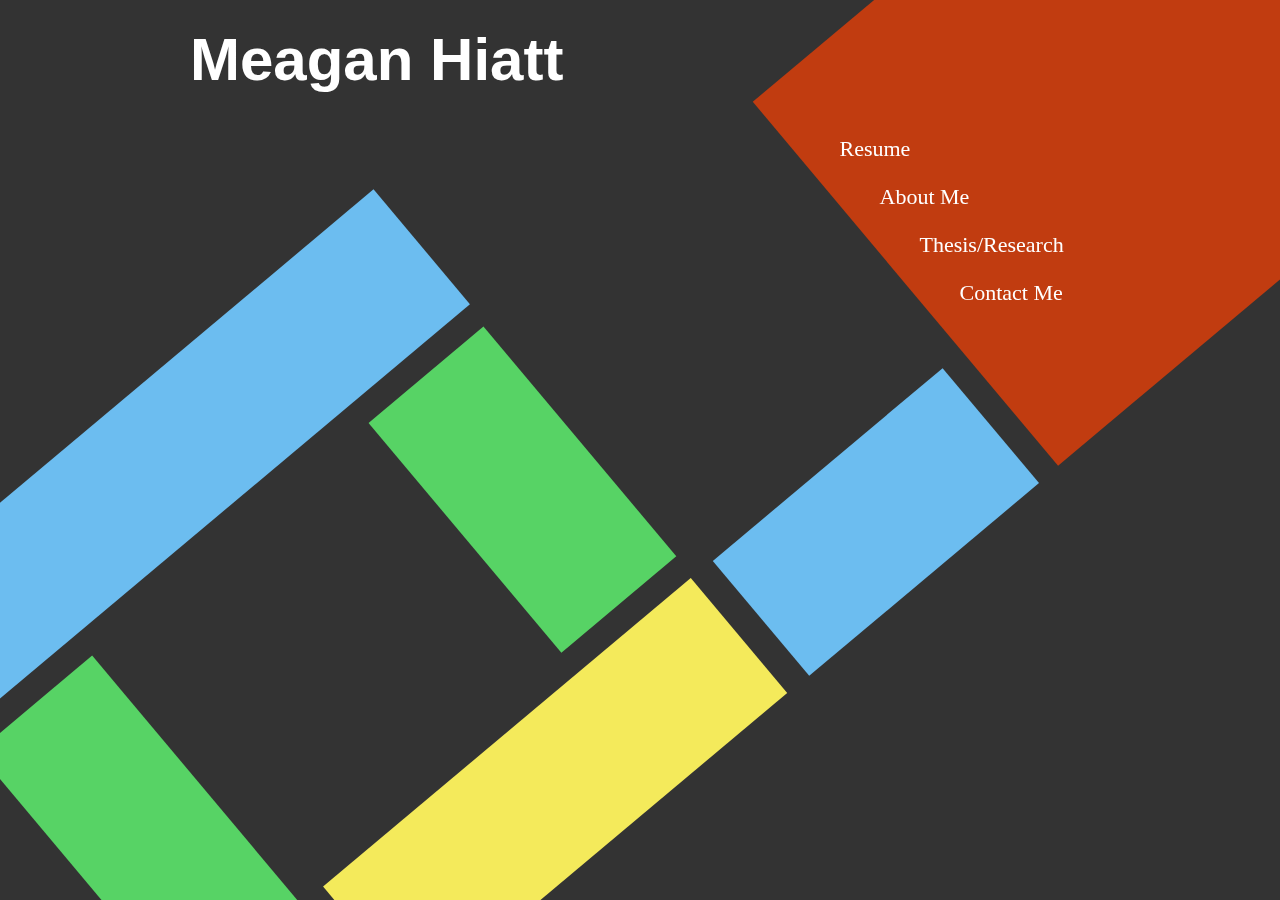
==== index.html @ b28026bf "contact" ====
<!DOCTYPE html>
<html>

<head>
<title>M. Hiatt</title>
<link rel="stylesheet" href="myCss.css"/>


</head>
<body>
<!-- This is a comment -->
<div class="container">

<h1 class="nameIntro">Meagan Hiatt</h1>
    <div class="blueSq2">&nbsp;</div>
  
    <div class="greenSq">&nbsp;</div>
    <div class="greenSq2">&nbsp;</div>
    <div class="yellowSq">&nbsp;</div>
    <div class="pictureBox">&nbsp;</div>
    <div class="pictureBox2">&nbsp;</div>
    <div class="linksBox"> 
    	<div class="linksInBox">
        	<p><a href="resume.html">Resume</a></p>
            <blockquote><a href="about.html">About Me</a>
            <blockquote><a href="research.html">Thesis/Research</a>
            <blockquote><a href="contact.html" style="visible:false">Contact Me</a> </blockquote></blockquote></blockquote>
        </div>
    </div>
    <div class="blueSq">&nbsp;</div>
    

</div>
</body>

</html>
---- myCss.css ----
@charset "utf-8";
/* CSS Document */
/*FOR HOME PAGE AND ALL PAGES*/
body{
		background-color:#333333;
		height:100%;
		scrollbar-track-color: #EEEEEE;
		scrollbar-face-color: #00A0F5;
		scrollbar-highlight-color: #00A0FF;
		scrollbar-3dlight-color: #808080;
		scrollbar-darkshadow-color: #00008B;
		scrollbar-shadow-color: #0090FF;
		scrollbar-arrow-color: #FFFFFF;
		scrollbar-base-color: #FFFFFF;
		min-width:845px;
		overflow-x:auto;
	}
	::-webkit-scrollbar {
		width: 12px;
	}
	 
	::-webkit-scrollbar-track {
		-webkit-box-shadow: inset 0 0 6px rgba(0,0,0,0.3); 
		-webkit-border-radius: 10px;
		border-radius: 10px;
	}
	 
	::-webkit-scrollbar-thumb {
		-webkit-border-radius: 10px;
		border-radius: 10px;
		background: rgba(0,100,200,0.8); 
		-webkit-box-shadow: inset 0 0 6px rgba(0,0,0,0.5); 
	}
	::-webkit-scrollbar-thumb:window-inactive {
		background: rgba(0,100,200,0.4); 
	}
	
	
	.container{
		background-color:#333333;
		margin:-15px auto;
		max-width:900px;
		max-height:500px;
		height:500px;
	}
	.bkgndtxtbx {
		background-color:#D7EFFF;
		-ms-transform: rotate(-40deg) translate(240px,-660px); /* IE 9 */
    	-webkit-transform: rotate(-40deg) translate(240px,-660px); /* Safari */
    	transform: rotate(-40deg) translate(-410px,-485px);
		width:1265px; /*475*/
		height:1100px;
		float:left;
		position:fixed;
		elevation:below;
		
	}
	.name{
		font-family:Gotham, "Helvetica Neue", Helvetica, Arial, sans-serif;
		font-size:60px;
		padding:0px;
		color:#000000;
		-ms-transform: translate(0px,0px); /* IE 9 */
    	-webkit-transform: translate(0px,0px); /* Safari */
    	transform: translate(0px,0px);
	}
	.nameIntro{
		font-family:Gotham, "Helvetica Neue", Helvetica, Arial, sans-serif;
		font-size:60px;
		padding:0px;
		color:#FFFFFF;
		-ms-transform: translate(0px,0px); /* IE 9 */
    	-webkit-transform: translate(0px,0px); /* Safari */
    	transform: translate(0px,0px);
	}
	.blueSq{
		-ms-transform: rotate(50deg) translate(575px,-315px); /* IE 9 */
    	-webkit-transform: rotate(50deg)  translate(575px,-315px); /* Safari */
    	transform: rotate(50deg) translate(575px,-315px);
		background-color: #6CBDF0;
		width:150px;
		height:300px;
		float:left;
		overflow:hidden;
		position:fixed;
	}
	.blueSq2{
		-ms-transform: rotate(50deg) translate(-215px,140px); /* IE 9 */
    	-webkit-transform: rotate(50deg) translate(-215px,140px); /* Safari */
    	transform: rotate(50deg) translate(-215px,140px);
		background-color: #6CBDF0;
		width:150px;
		height:1050px;
		float:left;
		overflow:hidden;
		position:fixed;
	}
	.greenSq{
		-ms-transform: rotate(-40deg) translate(65px,323px); /* IE 9 */
    	-webkit-transform: rotate(-40deg) translate(65px,323px); /* Safari */
    	transform: rotate(-40deg) translate(65px,323px);
		background-color:#57D365;
		width:150px;
		height:300px;
		float:left;
		overflow:hidden;
		position:fixed;
	}
	.greenSq2{
		-ms-transform: rotate(-40deg) translate(65px,323px); /* IE 9 */
    	-webkit-transform: rotate(-40deg) translate(65px,323px); /* Safari */
    	transform: rotate(-40deg) translate(-390px,344px);
		background-color:#57D365;
		width:150px;
		height:475px;
		float:left;
		overflow:hidden;
		position:fixed;
	}
	.yellowSq{
		-ms-transform: rotate(50deg) translate(460px,65px); /* IE 9 */
    	-webkit-transform: rotate(50deg) translate(460px,65px); /* Safari */
    	transform: rotate(50deg) translate(505px,45px);
		background-color:#F4EA5B;
		width:150px;
		height:480px;
		float:left;
		overflow:hidden;
		position:fixed;
	}
	.pictureBox{
		-ms-transform: rotate(50deg) translate(275px,-260px); /* IE 9 */
    	-webkit-transform: rotate(50deg) translate(275px,-260px); /* Safari */
    	transform: rotate(50deg) translate(275px,-260px);
		background-image:url("pcb.jpg");
		background-position:center;
		width:300px;
		height:300px;
		float:left;
		overflow:hidden;
		position:fixed;
	}
	.pictureBox2{
		-ms-transform: rotate(50deg) translate(275px,250px); /* IE 9 */
    	-webkit-transform: rotate(50deg) translate(275px,250px); /* Safari */
    	transform: rotate(50deg) translate(275px,250px);
		background-image:url("harddrive.jpg");
		background-position:center;
		width:300px;
		height:300px;
		float:left;
		overflow:hidden;
		position:fixed;
	}
	.linksBox{
		-ms-transform: rotate(50deg) translate(240px,-660px); /* IE 9 */
    	-webkit-transform: rotate(50deg) translate(240px,-660px); /* Safari */
    	transform: rotate(50deg) translate(240px,-660px);
		background-color:#C13C10;
		width:475px; /*475*/
		height:475px;
		float:left;
		overflow:hidden;
		position:fixed;
	}
	.linksInBox{
		-ms-transform: rotate(-50deg) translate(-125px,225px); /* IE 9 */
    	-webkit-transform: rotate(-50deg) translate(-125px,225px); /* Safari */
    	transform: rotate(-50deg) translate(-125px,225px);
		color:#FFFFFF;
		text-align:left;
		width:350px; /*475*/
		height:190px;
		font-size:22px;
	}
	a:link {
		color:#FFFFFF;
		text-decoration:none;
	}
	a:visited{
		color:#d4753f;	
		text-decoration:none;
	}
	a:hover {
		color:#ECBB6B;	
		text-decoration:none;
	}
	

	/*FOR RESEARCH AND RESUME PAGE ONLY*/
	.blueSqR{
		-ms-transform: rotate(50deg) translate(385px,825px); /* IE 9 */
    	-webkit-transform: rotate(50deg)  translate(385px,825px); /* Safari */
    	transform: rotate(-40deg) translate(385px,825px);
		background-color: #6CBDF0;
		width:150px;
		height:300px;
		float:left;
		overflow:hidden;
		position:fixed;
	}
	
	.greenSqR{
		-ms-transform: rotate(50deg) translate(685px,-785px); /* IE 9 */
    	-webkit-transform: rotate(50deg) translate(685px,-785px); /* Safari */
    	transform: rotate(50deg) translate(685px,-785px);
		background-color:#57D365;
		width:150px;
		height:475px;
		float:left;
		overflow:hidden;
		position:fixed;
	}
	.yellowSqR{
		-ms-transform: rotate(50deg) translate(680px,-95px); /* IE 9 */
    	-webkit-transform: rotate(50deg) translate(680px,-95px); /* Safari */
    	transform: rotate(50deg) translate(680px,-95px);
		background-color:#F4EA5B;
		width:150px;
		height:480px;
		float:left;
		overflow:hidden;
		position:fixed;
	}
	
	/* FOR RESUME ONLY*/
	.textClassRE{
		-ms-transform: translate(5px,5px); /* IE 9 */
    	-webkit-transform: translate(5px,5px); /* Safari */
    	transform: translate(5px,5px);
		height:550px;
		max-height:550px;
		width:550px;
		min-width:350px;
		min-height:350px;
		overflow-y: auto;
		background-color:#C5C5C5;
	}
	.btnR{
		-moz-border-radius: 4px;
		-webkit-border-radius: 4px;
		border-radius: 4px;
		height:50px;
		width:175px;
		font-size:16px;
	}
	
	/* FOR ABOUT PAGE ONLY*/
	.blueSqA{
		-ms-transform: rotate(-40deg) translate(386px,828px); /* IE 9 */
    	-webkit-transform: rotate(-40deg) translate(386px,828px); /* Safari */
    	transform: rotate(-40deg) translate(386px,828px);
		background-color: #6CBDF0;
		width:150px;
		height:300px;
		float:left;
		overflow:hidden;
		position:fixed;
	}
	
	
	.greenSqA{
		-ms-transform: rotate(50deg) translate(685px,-785px); /* IE 9 */
    	-webkit-transform: rotate(50deg) translate(685px,-785px); /* Safari */
    	transform: rotate(50deg) translate(685px,-785px);
		background-color:#57D365;
		width:150px;
		height:475px;
		float:left;
		overflow:hidden;
		position:fixed;
	}
	.yellowSqA{
		-ms-transform: rotate(50deg) translate(686px,-95px); /* IE 9 */
    	-webkit-transform: rotate(50deg) translate(686px,-95px); /* Safari */
    	transform: rotate(50deg) translate(686px,-95px);
		background-color:#F4EA5B;
		width:150px;
		height:480px;
		float:left;
		overflow:hidden;
		position:fixed;
	}
	.textClassA{
		-ms-transform: translate(-10px,-20px); /* IE 9 */
    	-webkit-transform: translate(-10px,-20px); /* Safari */
    	transform: translate(-10px,-20px);
		height:550px;
		max-height:550px;
		width:515px;
		min-width:320px;
		min-height:320px;
		overflow-y: auto;
		background-color:#D7EFFF;
		text-align:left;
		padding:15px;
		font-family:Arial;
		elevation:above;
	}
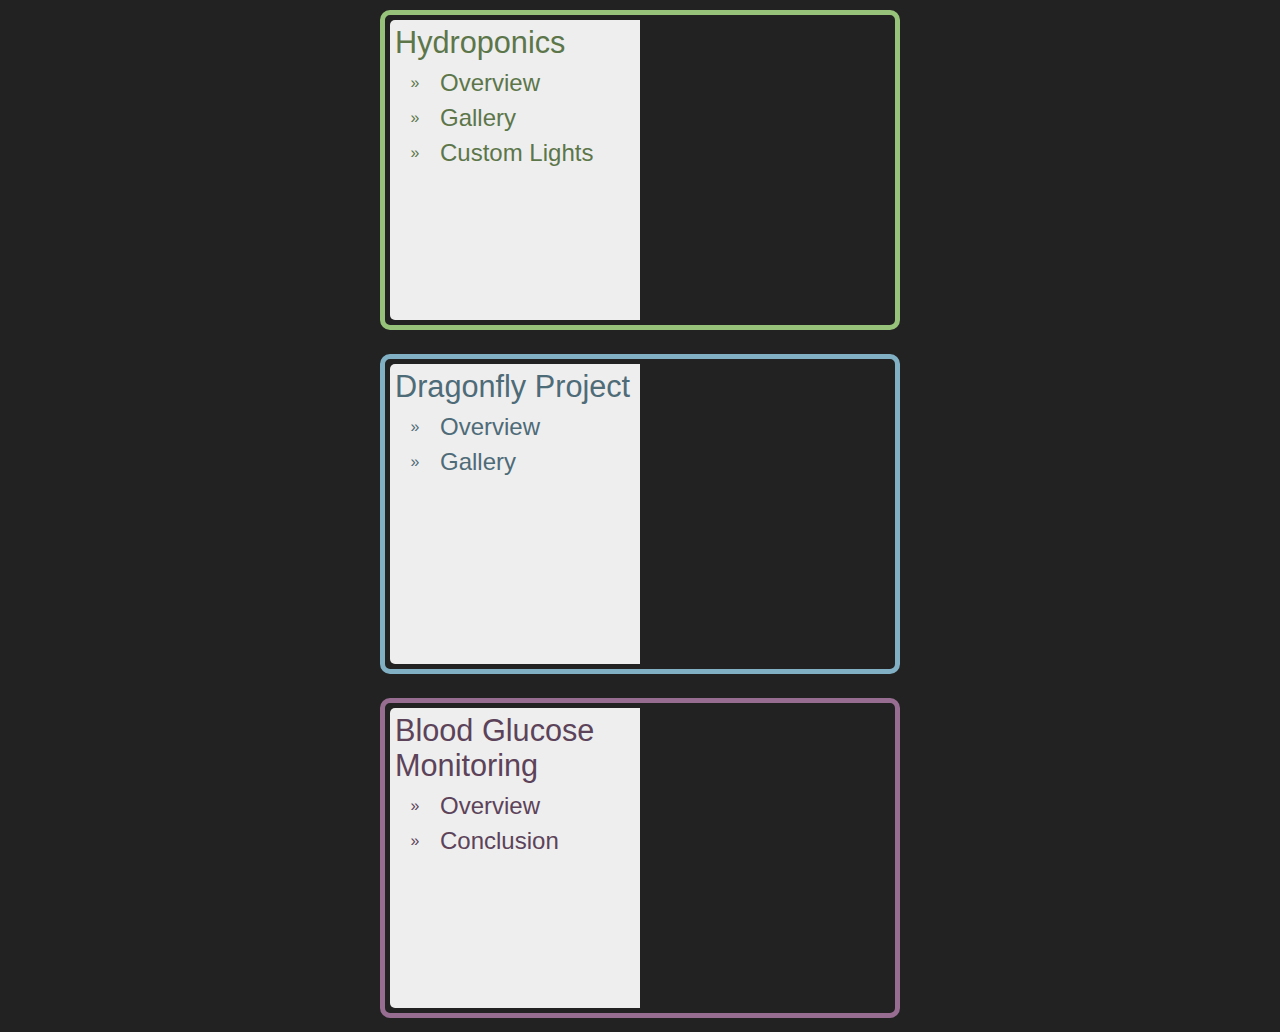
==== commit 9bc2f9ff: "because Git can't link" ====
--- a/index.html
+++ b/index.html
@@ -1,36 +1,252 @@
 <!DOCTYPE html>
 <html>
-
 <head>
-<title>M. Hiatt</title>
-<link rel="stylesheet" href="myCss.css"/>
-
-
+<style>
+  
+/*________________________ Projects ________________________*/
+body
+{
+	background-color:#222;
+	margin:0;
+	padding:0;
+}
+#container
+{
+	margin:auto;
+	margin-top:0;
+	width:80%;
+	min-width:1000px;
+	text-align:center;
+}
+#hydro , #drag , #Thesis
+{
+	float:left;
+	background: #EEE;
+	border-radius: 5px 0px 0px 5px;
+	height: 300px;
+	min-width:250px;
+	width:50%;
+
+}
+#wrphydro, #wrpdrag, #wrpThesis
+{
+	border: 5px solid black;
+	border-radius: 10px;
+}
+/*________________________ Project Image Style ________________________*/
+#imghydro , #imgdrag , #imgThesis
+{
+	height:100%;
+	width:50%;
+	float:right;
+	height: 300px;
+	display:inline-block;
+	background-repeat:no-repeat;
+	background-size:auto 100%;
+	background-position:center;
+	border-radius: 0px 5px 5px 0px;
+	min-width:250px;
+}
+#imghydro
+{
+	background-Image: url("C:/Users/mhiatt/Pictures/hydro.jpg");
+}
+#imgdrag
+{
+	background-Image: url("C:/Users/mhiatt/Pictures/dray2.jpg");
+}
+#imgThesis
+{
+	background-Image: url("C:/Users/mhiatt/Pictures/brightCosmos.jpg");
+}
+/*________________________ Generic Formats for Projects ________________________*/
+.wrp
+{
+	width:500px;
+	display:inline-block;
+	height: 300px;
+	padding: 5px 5px 5px 5px;
+	margin: 10px 10px 10px 10px;
+}
+.title , .bult , .subsection
+{
+	font-family: sans-serif;
+	text-align:left;
+	
+}
+
+.title
+{
+	font-size:23pt;
+	padding: 5px 5px 5px 5px;
+}
+
+.wrp4Sections
+{
+	width:100%;
+	
+}
+.subsection , .bult
+{
+	display:flex;
+	height:35px;
+	align-items:center;
+}
+.bult
+{
+	width: 20%;
+	float:left;	
+	justify-content:center;
+}
+
+.subsection
+{
+	font-size:18pt;
+	width:80%;
+	float:right;
+	text-align:left;
+}
+
+.subsection:hover{
+	font-weight:bold;
+}
+  </style>
 </head>
+<script  type="text/javascript">
+  
+  
+  /*JS for projects.html*/
+
+var projects = [["hydro", "Hydroponics", ["Overview" , "Gallery" , "Custom Lights"], "#83a969"],
+				["drag", "Dragonfly Project", ["Overview" , "Gallery" ], "#7099ab"],
+				["Thesis", "Blood Glucose Monitoring", ["Overview" , "Conclusion" ], "#845f7f"]];
+
+
+
+function hex2rgb(hex) {	
+    hex = hex.replace(/ |#/g, '');
+    if(hex.length === 3) 
+	{	
+		hex = hex.replace(/(.)/g, '$1$1');
+	}
+    hex = hex.match(/../g);    
+        return [parseInt(hex[0], 16), parseInt(hex[1], 16), parseInt(hex[2], 16)];
+
+}
+
+function rgb2hex(rgb) {
+    rgb = Array.apply(null, arguments).join().match(/\d+/g);
+    rgb = ((rgb[0] << 16) + (rgb[1] << 8) + (+rgb[2])).toString(16);
+    return rgb;
+}
+
+function shade(hex, scale)
+{
+	hex = hex.replace(/ |#/g, '');
+    if(hex.length === 3) 
+	{	
+		hex = hex.replace(/(.)/g, '$1$1');
+	}
+    hex = hex.match(/../g);
+	var rgb = [parseInt(hex[0], 16), parseInt(hex[1], 16), parseInt(hex[2], 16)];
+	
+	rgb[0] = Math.round(rgb[0] * scale);
+	rgb[1] = Math.round(rgb[1] * scale);
+	rgb[2] = Math.round(rgb[2] * scale);
+
+	var rgb2hex = ((rgb[0] << 16) + (rgb[1] << 8) + (+rgb[2])).toString(16);
+	return rgb2hex;
+}
+	
+function fillProjects(elt) //this elt is the container.
+{
+	for(i =0; i < projects.length; i++)
+	{
+		var innerString = "";
+		var current = projects[i];
+		
+		for(j=0; j<current[2].length; j++)
+		{
+			var sections = current[2];
+			innerString += '<div class="bult">&raquo;</div><div class="subsection" id="'+current[i] + sections[j]+'">'+sections[j]+ '</div>';
+			
+		}
+		var imgSection = '<div id="img'+current[0]+'"></div>';
+		var bulletSections = '<div class="wrp4Sections">'+innerString+'</div>';
+		var contentSection = '<div id="'+ current[0] +'"><div class="title">'+current[1]+'</div>'+bulletSections+'</div>';
+		elt.innerHTML += '<div class="wrp" id="wrp'+current[0]+'">'+ contentSection + imgSection +'</div>';
+		console.log("printed");
+		
+	}
+	for(k =0; k < projects.length; k++)
+	{
+		var clur = shade(projects[k][3], .70);
+		document.getElementById(projects[k][0]).style.color = "#"+clur;
+		var clur2 = shade(projects[k][3], 1.15);
+		document.getElementById("wrp"+projects[k][0]).style.borderColor =  "#"+clur2;
+	}
+}
+
+function readStringFromFileAtPath (pathOfFileToReadFrom)
+    {
+        var request = new XMLHttpRequest();
+        request.open("GET", pathOfFileToReadFrom, false);
+        request.send(null);
+        var returnValue = request.responseText;
+
+        return returnValue;
+    }
+
+
+function changeToProject(elt, project)
+{
+	
+	var text = readStringFromFileAtPath ( project + ".txt" );
+	var c = document.getElementById(elt);
+	var p = document.getElementById("wrp" + project);
+	c.innerHTML = "";
+	c.style.border = p.style.border;
+	c.style.borderRadius = p.style.borderRadius;
+	c.innerHTML = text;
+
+	
+	
+	/*(function fade(elt){
+		(function fadeouth()
+		{
+			console.log("here");
+			var val = parseFloat(elt.style.opacity);
+			if(!((val -= .05) < 0))
+			{		
+				elt.style.opacity = val - .05;
+				setTimeout(fade,50);
+			} else{
+				elt.style.opacity = 0;
+				var text = FileHelper.readStringFromFileAtPath ( project + ".txt" );
+				var c = document.getElementById(elt);
+				var p = document.getElementById("wrp" + project);
+				c.style.border = p.style.border;
+				c.style.borderRadius = p.style.borderRadius;
+				c.innerHTML = text;
+			}
+		});	
+	});*/
+	
+}
+
+
+
+
+window.onload = function(){
+	
+	fillProjects(document.getElementById("container")); 
+	document.getElementById("hydroOverview").addEventListener("click", function(){changeToProject("container", "hov")});
+	};
+  </script>
 <body>
-<!-- This is a comment -->
-<div class="container">
-
-<h1 class="nameIntro">Meagan Hiatt</h1>
-    <div class="blueSq2">&nbsp;</div>
-  
-    <div class="greenSq">&nbsp;</div>
-    <div class="greenSq2">&nbsp;</div>
-    <div class="yellowSq">&nbsp;</div>
-    <div class="pictureBox">&nbsp;</div>
-    <div class="pictureBox2">&nbsp;</div>
-    <div class="linksBox"> 
-    	<div class="linksInBox">
-        	<p><a href="resume.html">Resume</a></p>
-            <blockquote><a href="about.html">About Me</a>
-            <blockquote><a href="research.html">Thesis/Research</a>
-            <blockquote><a href="contact.html" style="visible:false">Contact Me</a> </blockquote></blockquote></blockquote>
-        </div>
-    </div>
-    <div class="blueSq">&nbsp;</div>
-    
-
+<div id="container">
+
+</div>
 </div>
 </body>
-
 </html>
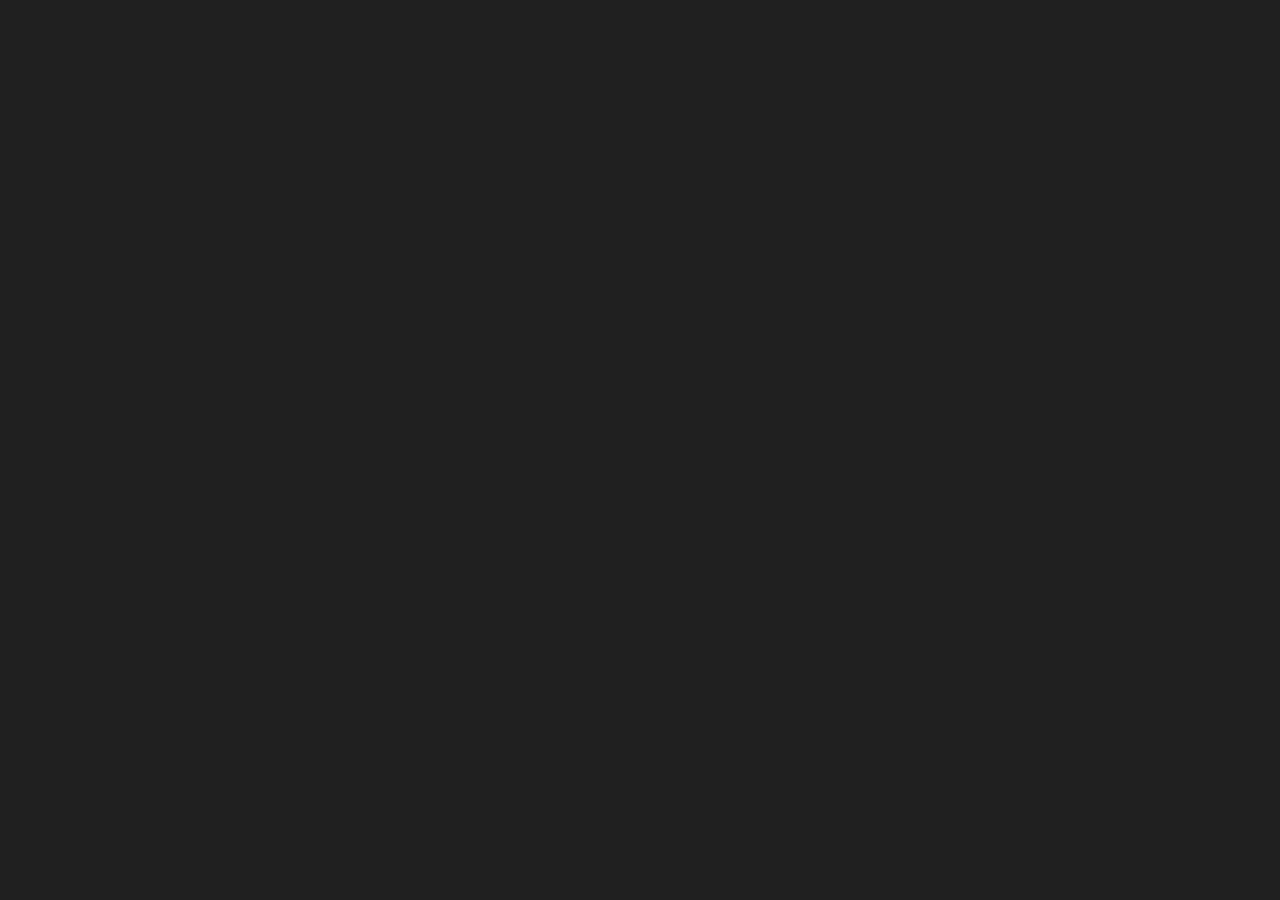
==== commit 069d902e: "fgjh" ====
--- a/index.html
+++ b/index.html
@@ -110,8 +110,22 @@
 .subsection:hover{
 	font-weight:bold;
 }
+.ptext
+{
+	font-family: sans-serif;
+	font-size:14pt;
+	display: block;
+	color:#000;
+}
+.heading
+{
+	font-family: sans-serif;
+	font-size:32pt;
+	display: inline-block;
+}
   </style>
 </head>
+	<script src="https://ajax.googleapis.com/ajax/libs/jquery/3.3.1/jquery.min.js"></script>
 <script  type="text/javascript">
   
   
@@ -198,50 +212,35 @@
     }
 
 
-function changeToProject(elt, project)
-{
-	
-	var text = readStringFromFileAtPath ( project + ".txt" );
+function changeToProject(elt, project, data)
+{
 	var c = document.getElementById(elt);
 	var p = document.getElementById("wrp" + project);
+	console.log("wrp" + project);
 	c.innerHTML = "";
 	c.style.border = p.style.border;
 	c.style.borderRadius = p.style.borderRadius;
-	c.innerHTML = text;
-
-	
-	
-	/*(function fade(elt){
-		(function fadeouth()
-		{
-			console.log("here");
-			var val = parseFloat(elt.style.opacity);
-			if(!((val -= .05) < 0))
-			{		
-				elt.style.opacity = val - .05;
-				setTimeout(fade,50);
-			} else{
-				elt.style.opacity = 0;
-				var text = FileHelper.readStringFromFileAtPath ( project + ".txt" );
-				var c = document.getElementById(elt);
-				var p = document.getElementById("wrp" + project);
-				c.style.border = p.style.border;
-				c.style.borderRadius = p.style.borderRadius;
-				c.innerHTML = text;
-			}
-		});	
-	});*/
-	
-}
-
-
-
+	c.innerHTML = data;
+	 var h = document.getElementsByClassName("heading");
+	h[0].style.color = document.getElementById(project);.style.color;
+	
+}
 
 window.onload = function(){
-	
 	fillProjects(document.getElementById("container")); 
-	document.getElementById("hydroOverview").addEventListener("click", function(){changeToProject("container", "hov")});
-	};
+	//document.getElementById("hydroOverview").addEventListener("click", function(){changeToProject("container", "hov")});
+	
+	 $("#hydroOverview").click(function() {
+        $.ajax({
+            url : "hov.txt",
+            dataType: "text",
+            success : function (data) {
+                changeToProject("container", "hydro" ,data)
+            }
+        });
+    });
+
+};
   </script>
 <body>
 <div id="container">
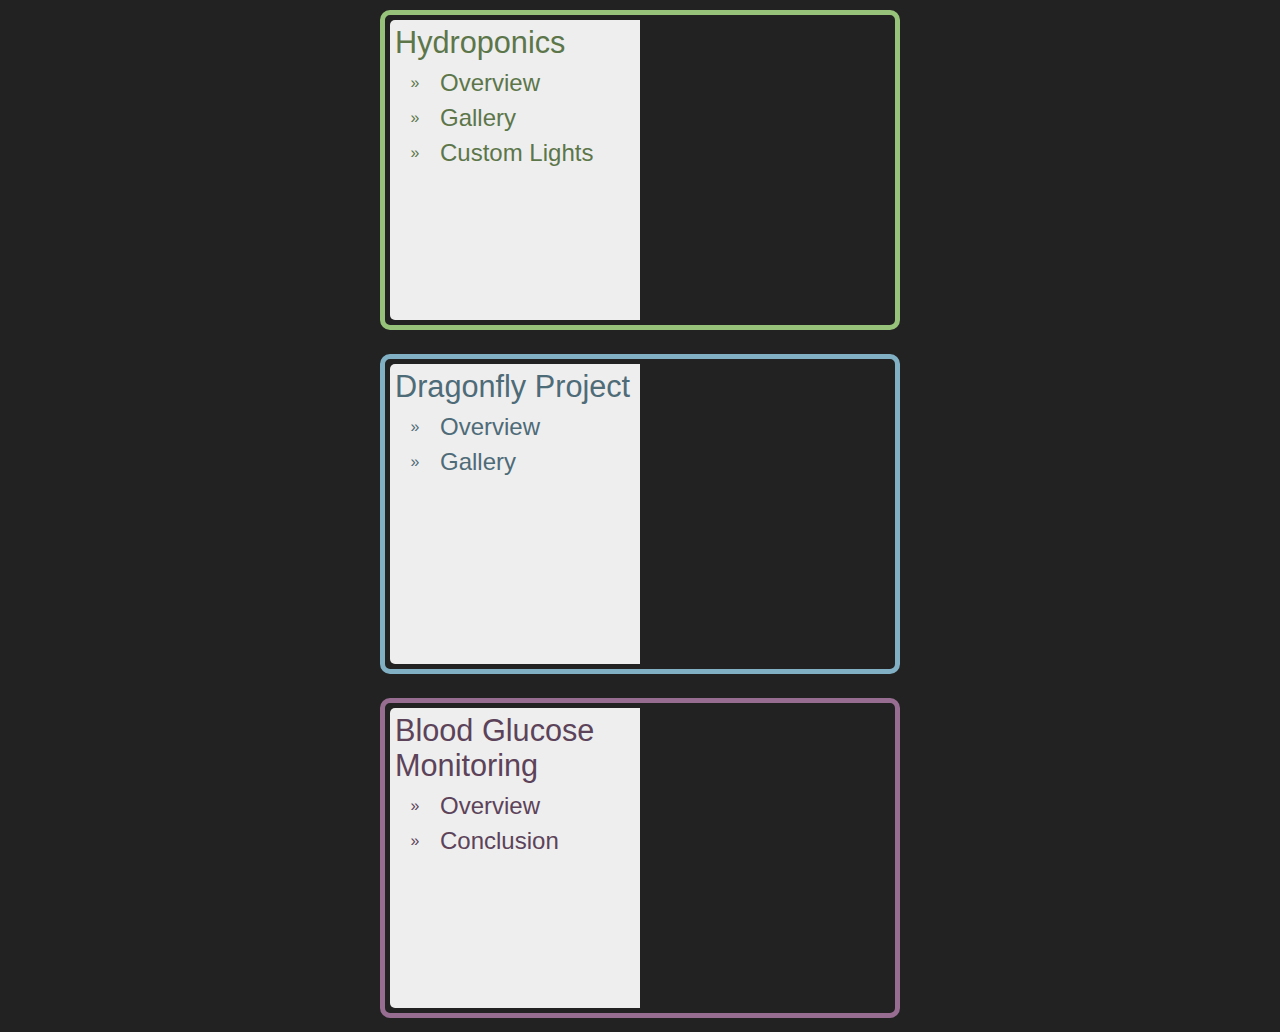
==== commit 0af94f27: "yuio" ====
--- a/index.html
+++ b/index.html
@@ -114,14 +114,25 @@
 {
 	font-family: sans-serif;
 	font-size:14pt;
-	display: block;
 	color:#000;
+	white-space:nowrap;
 }
 .heading
 {
 	font-family: sans-serif;
 	font-size:32pt;
-	display: inline-block;
+	white-space:nowrap;
+}
+.pSummaryPanel{
+	height:100%;
+	width:100%;
+	background-color:#FFF;
+	border-radius: 15px;
+	text-align:left;
+	line-height:1.5em;
+	padding:5px 5px 5px 5px;
+	margin:auto;
+	margin-top:0;
 }
   </style>
 </head>
@@ -216,13 +227,13 @@
 {
 	var c = document.getElementById(elt);
 	var p = document.getElementById("wrp" + project);
-	console.log("wrp" + project);
+	var cl = document.getElementById(project).style.color;
 	c.innerHTML = "";
 	c.style.border = p.style.border;
 	c.style.borderRadius = p.style.borderRadius;
 	c.innerHTML = data;
-	 var h = document.getElementsByClassName("heading");
-	h[0].style.color = document.getElementById(project);.style.color;
+    	var h = document.getElementsByClassName("heading");
+	h[0].style.color = cl;
 	
 }
 
@@ -232,7 +243,7 @@
 	
 	 $("#hydroOverview").click(function() {
         $.ajax({
-            url : "hov.txt",
+            url : "hovw.txt",
             dataType: "text",
             success : function (data) {
                 changeToProject("container", "hydro" ,data)
